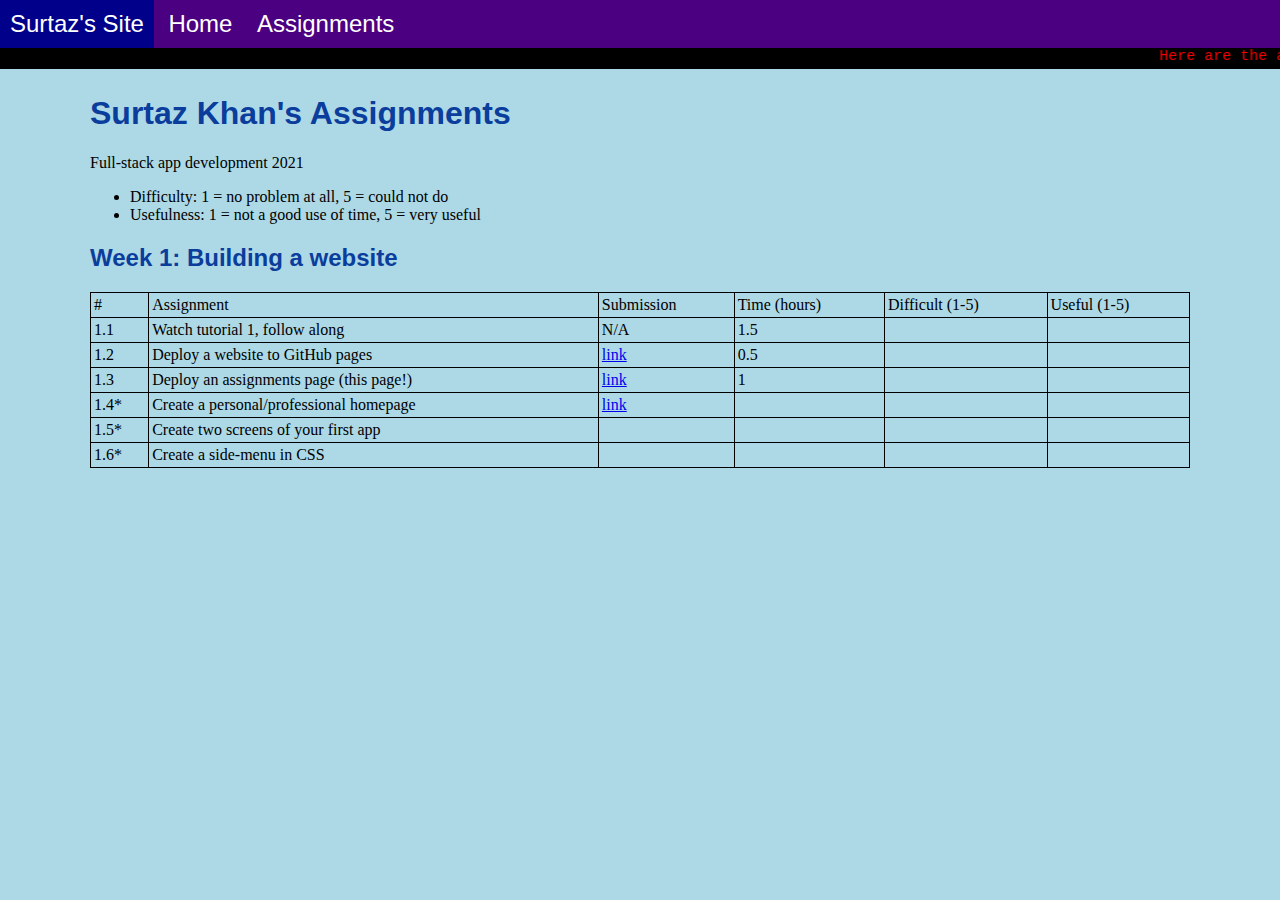
==== assignments.html @ cf2c2ef2 "Add files via upload" ====
<!DOCTYPE html>

<html>

    <head>
        <link rel="stylesheet" href = "styles.css">
        <title> Surtaz's Assignments </title>
    </head>

    <body>
        <div class = "menu">
            <div class = "menu-item">Surtaz's Site</div>
            <div class = "menu-item"> Home </div>
            <div class = "menu-item"> Assignments</div>
        </div>

        <div class = "headline">
            <marquee scrollamount="15"> Here are the assignment's for the course ;) </marquee>
        </div>
        
        <div class="container">
            

            <h1>Surtaz Khan's Assignments</h1>
            <p>Full-stack app development 2021</p>
            <ul>
                <li>Difficulty: 1 = no problem at all, 5 = could not do</li>
                <li>Usefulness: 1 = not a good use of time, 5 = very useful</li>
            </ul>
            <h2>Week 1: Building a website</h2>
            <table>
                <thead>
                    <tr>
                        <td>#</td>
                        <td>Assignment</td>
                        <td>Submission</td>
                        <td>Time (hours)</td>
                        <td>Difficult (1-5)</td>
                        <td>Useful (1-5)</td>
                    </tr>
                </thead>
                <tbody>
                    <tr>
                        <td>1.1</td>
                        <td>Watch tutorial 1, follow along</td>
                        <td class="empty">N/A</td>
                        <td>1.5</td>
                        <td></td>
                        <td></td>
                    </tr>
                    <tr>
                        <td>1.2</td>
                        <td>Deploy a website to GitHub pages</td>
                        <td><a href="http://surtazk.github.io/">link</td>
                        <td>0.5</td>
                        <td></td>
                        <td></td>
                    </tr>
                    <tr>
                        <td>1.3</td>
                        <td>Deploy an assignments page (this page!) </td>
                        <td><a href="http://surtazk.github.io//assignments.html">link</a></td>
                        <td>1</td>
                        <td></td>
                        <td></td>
                    </tr>
                    <tr>
                        <td>1.4*</td>
                        <td>Create a personal/professional homepage</td>
                        <td><a href="http://surtazk.github.io/">link</td>
                        <td></td>
                        <td></td>
                        <td></td>
                    </tr>
                    <tr>
                        <td>1.5*</td>
                        <td>Create two screens of your first app</td>
                        <td><a href=""></td>
                        <td></td>
                        <td></td>
                        <td></td>
                    </tr>
                    <tr>
                        <td>1.6*</td>
                        <td>Create a side-menu in CSS</td>
                        <td></td>
                        <td></td>
                        <td></td>
                        <td></td>
                    </tr>
                    <!-- <tr>
                        <td>1.7*</td>
                        <td>Create a periodic table of the elements using HTML & CSS</td>
                        <td></td>
                        <td></td>
                        <td></td>
                        <td></td>
                    </tr> -->
                    <!-- <tr>
                        <td>1.A</td>
                        <td>What did you like this week?</td>
                        <td colspan="4"></td>
                    </tr>
                    <tr>
                        <td>1.B</td>
                        <td>What didn't you like this week?</td>
                        <td colspan="4"></td>
                    </tr>
                    <tr>
                        <td>1.C</td>
                        <td>How can we improve the material from this week?</td>
                        <td colspan="4"></td>
                    </tr>
                    <tr>
                        <td>1.D*</td>
                        <td>Show us anything else you coded up this week!</td>
                        <td colspan="4"></td>
                    </tr> -->
                </tbody>
            </table>
        </div>

    </body>

</html>
---- styles.css ----
body {
    background-color: lightblue;
    margin: 0px;
}

.menu {
    background-color: indigo;
    width: 100%;
    color: white;
    font-family: sans-serif;
}

.menu-item {
    display: inline-block;
    font-size: 24px;
    padding: 10px;
}

.menu-item:hover {
    background-color: darkblue;
    cursor: pointer;
}

h1,h2 {
    color: rgb(10, 61, 156);
    font-family: sans-serif;
}

.container {
    margin: 0 auto;
    padding: 5px;
    max-width: 1100px;
}

table {
    width: 100%;
    border-collapse: collapse;
}

td{
    border: 1px solid black;
    padding: 3px;
}

marquee {
    font-size: 15px;
    font-family: "Lucida Console", "Courier New", monospace;
    color: red
}

.headline {
    background-color: black;
}
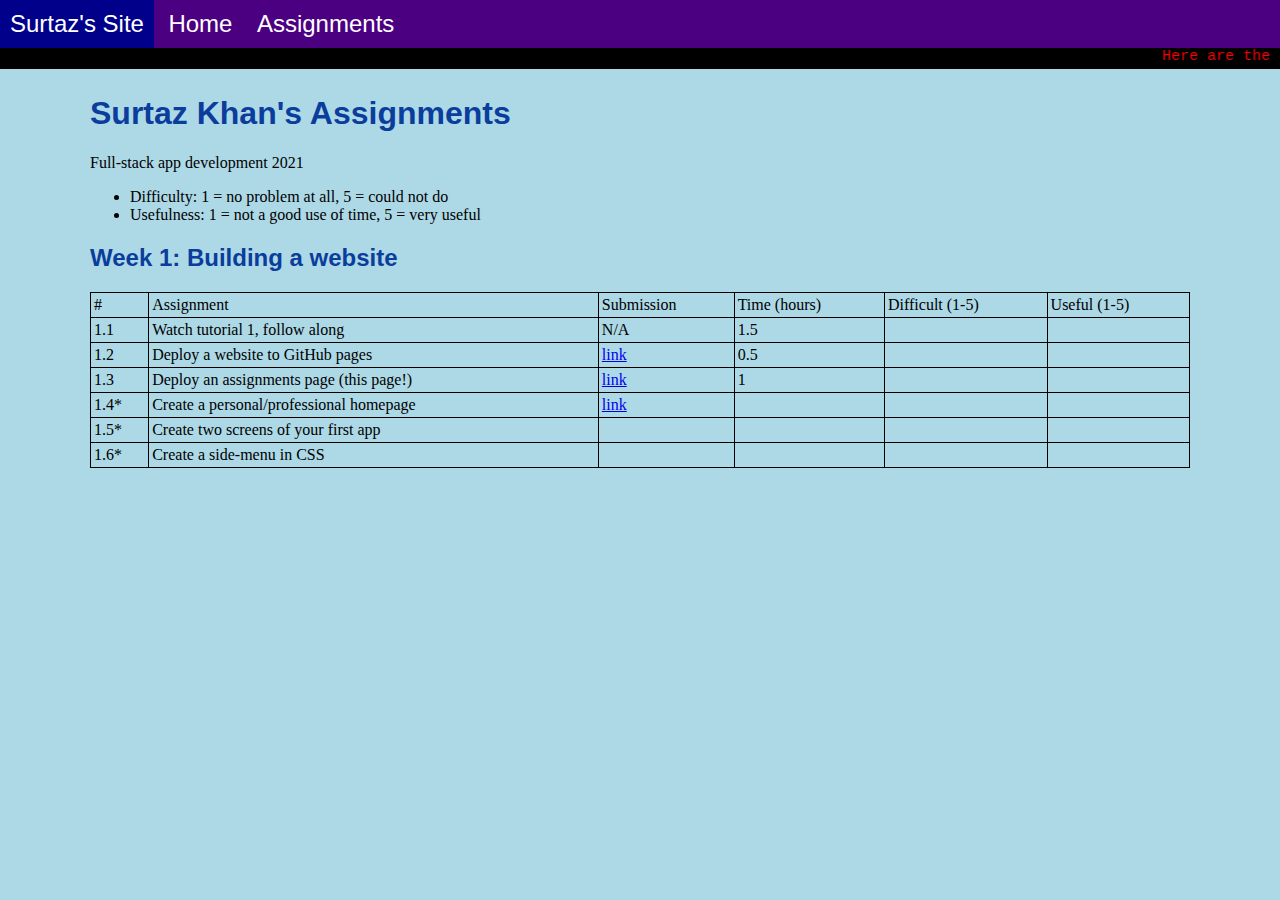
==== commit 70548756: "Update assignments.html" ====
--- a/assignments.html
+++ b/assignments.html
@@ -51,7 +51,7 @@
                     <tr>
                         <td>1.2</td>
                         <td>Deploy a website to GitHub pages</td>
-                        <td><a href="http://surtazk.github.io/">link</td>
+                        <td><a href="http://surtazk.github.io/index.html">link</td>
                         <td>0.5</td>
                         <td></td>
                         <td></td>
@@ -67,7 +67,7 @@
                     <tr>
                         <td>1.4*</td>
                         <td>Create a personal/professional homepage</td>
-                        <td><a href="http://surtazk.github.io/">link</td>
+                        <td><a href="http://surtazk.github.io/index.html">link</td>
                         <td></td>
                         <td></td>
                         <td></td>
@@ -122,4 +122,4 @@
 
     </body>
 
-</html>+</html>
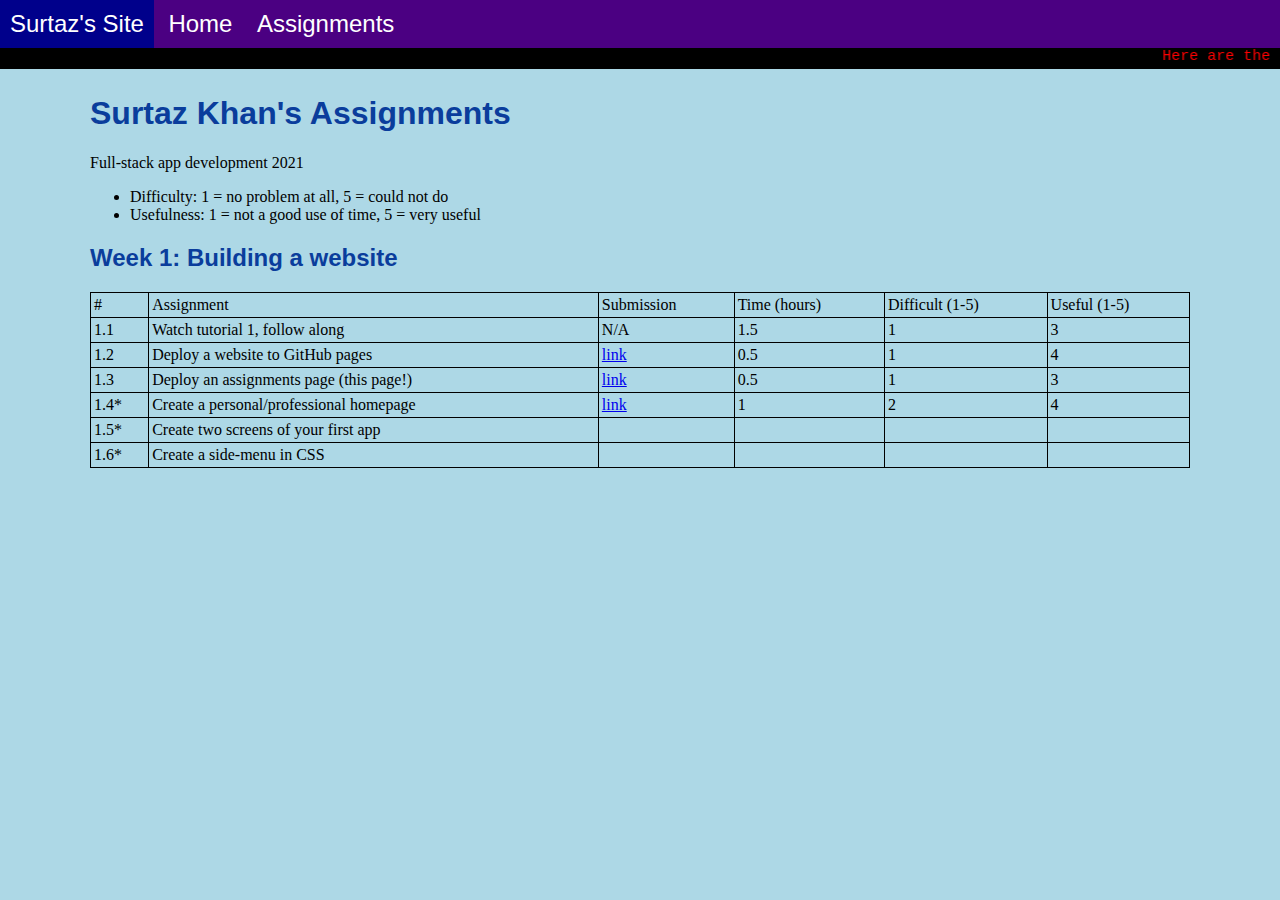
==== commit a54b3509: "Update assignments.html" ====
--- a/assignments.html
+++ b/assignments.html
@@ -45,32 +45,32 @@
                         <td>Watch tutorial 1, follow along</td>
                         <td class="empty">N/A</td>
                         <td>1.5</td>
-                        <td></td>
-                        <td></td>
+                        <td>1</td>
+                        <td>3</td>
                     </tr>
                     <tr>
                         <td>1.2</td>
                         <td>Deploy a website to GitHub pages</td>
                         <td><a href="http://surtazk.github.io/index.html">link</td>
                         <td>0.5</td>
-                        <td></td>
-                        <td></td>
+                        <td>1</td>
+                        <td>4</td>
                     </tr>
                     <tr>
                         <td>1.3</td>
                         <td>Deploy an assignments page (this page!) </td>
                         <td><a href="http://surtazk.github.io//assignments.html">link</a></td>
+                        <td>0.5</td>
                         <td>1</td>
-                        <td></td>
-                        <td></td>
+                        <td>3</td>
                     </tr>
                     <tr>
                         <td>1.4*</td>
                         <td>Create a personal/professional homepage</td>
                         <td><a href="http://surtazk.github.io/index.html">link</td>
-                        <td></td>
-                        <td></td>
-                        <td></td>
+                        <td>1</td>
+                        <td>2</td>
+                        <td>4</td>
                     </tr>
                     <tr>
                         <td>1.5*</td>
